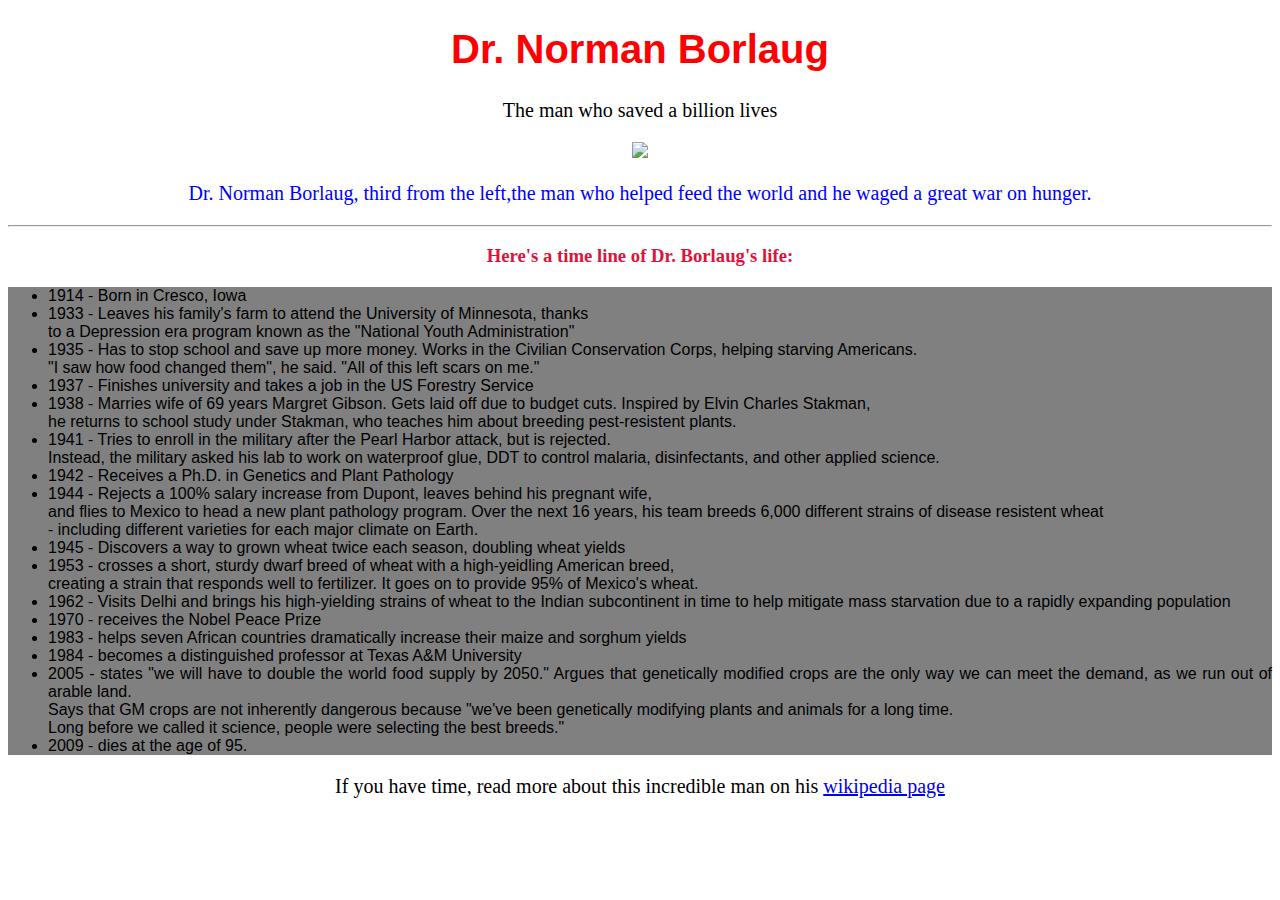
==== index.html @ b1bd17da "message" ====
<!DOCTYPE html>
<html lang="en">
<head>
    <meta charset="UTF-8">
    <meta name="viewport" content="width=device-width, initial-scale=1.0">
    <link rel="stylesheet" href="index.css">
    <title>Tribute Page</title>
</head>
<body>
    <h1 id="main">
        <h1>Dr. Norman Borlaug</h1>
        <p id=title>The man who saved a billion lives</p>
        <div id="img-div">
    <img-div> 
    <img src="https://www.agronomy.org/files/images/homepage/borlaug-in-field-small.jpg" id="image">
    <p id="img-caption">Dr. Norman Borlaug, third from the left,the man who helped feed the world and he waged a great war on hunger.</p>
     </img-div>
        </div>
        <hr>
        <h3> Here's a time line of Dr. Borlaug's life:</h3>
<div id="Tribute-Info"> 
   <p> 
       <ul>
       <li>1914 - Born in Cresco, Iowa </li>
       <li>1933 - Leaves his family's farm to attend the University of Minnesota, thanks <br>to a Depression era program known as the "National Youth Administration"</li>
       <li>1935 - Has to stop school and save up more money. Works in the Civilian Conservation Corps, helping starving Americans. <br>"I saw how food changed them", he said. "All of this left scars on me."</li>
       <li>1937 - Finishes university and takes a job in the US Forestry Service</li>
       <li>1938 - Marries wife of 69 years Margret Gibson. Gets laid off due to budget cuts. Inspired by Elvin Charles Stakman,<br> he returns to school study under Stakman, who teaches him about breeding pest-resistent plants.</li>
       <li>1941 - Tries to enroll in the military after the Pearl Harbor attack, but is rejected. <br>Instead, the military asked his lab to work on waterproof glue, DDT to control malaria, disinfectants, and other applied science.</li>
       <li>1942 - Receives a Ph.D. in Genetics and Plant Pathology</li>
       <li>1944 - Rejects a 100% salary increase from Dupont, leaves behind his pregnant wife,<br> and flies to Mexico to head a new plant pathology program. Over the next 16 years, his team breeds 6,000 different strains of disease resistent wheat <br>- including different varieties for each major climate on Earth.</li>
       <li>1945 - Discovers a way to grown wheat twice each season, doubling wheat yields</li>
       <li>1953 - crosses a short, sturdy dwarf breed of wheat with a high-yeidling American breed, <br>creating a strain that responds well to fertilizer. It goes on to provide 95% of Mexico's wheat.</li>
       <li>1962 - Visits Delhi and brings his high-yielding strains of wheat to the Indian subcontinent in time to help mitigate mass starvation due to a rapidly expanding population</li>
       <li>1970 - receives the Nobel Peace Prize</li>
       <li>1983 - helps seven African countries dramatically increase their maize and sorghum yields</li>
       <li>1984 - becomes a distinguished professor at Texas A&M University</li>
       <li>2005 - states "we will have to double the world food supply by 2050." Argues that genetically modified crops are the only way we can meet the demand, as we run out of arable land. <br>Says that GM crops are not inherently dangerous because "we've been genetically modifying plants and animals for a long time. <br>Long before we called it science, people were selecting the best breeds."</li>
       <li>2009 - dies at the age of 95.</li> 
       </ul>
</p>
</div>
        <footer id=footer> If you have time, read more about this incredible man on his <a href="https://en.wikipedia.org/wiki/Norman_Borlaug" target="_blank"> wikipedia page </a></footer>
    </h1>
</body>
</html>
---- index.css ----
body {
    background-color:white;
}

h1 {
    text-align: center;
    color:red;
    font-family: 'Lucida Sans', 'Lucida Sans Regular', 'Lucida Grande', 'Lucida Sans Unicode', Geneva, Verdana, sans-serif;
    font-size: 40px;
}
p{
    text-align: center;
    font-size: 20px;
    font-family: Cambria, Cochin, Georgia, Times, 'Times New Roman', serif;
}
img.div {
    width:800px;
    display: inline-block;
    text-align: center;
     
}
img {
    width:600px;
}
div {
    text-align:center;
    color:blue;
}
 #Tribute-Info {
    text-align:justify;
    color:black;
    font-family: Helvetica, sans-serif;
    background-color: gray;
    padding:10px,20px,0px,20px;
    border:red;
}
h3 {
    text-align: center;
    color: crimson;
}
footer {
    text-align:center;
    font-family: serif;
    font-size:20px;
}
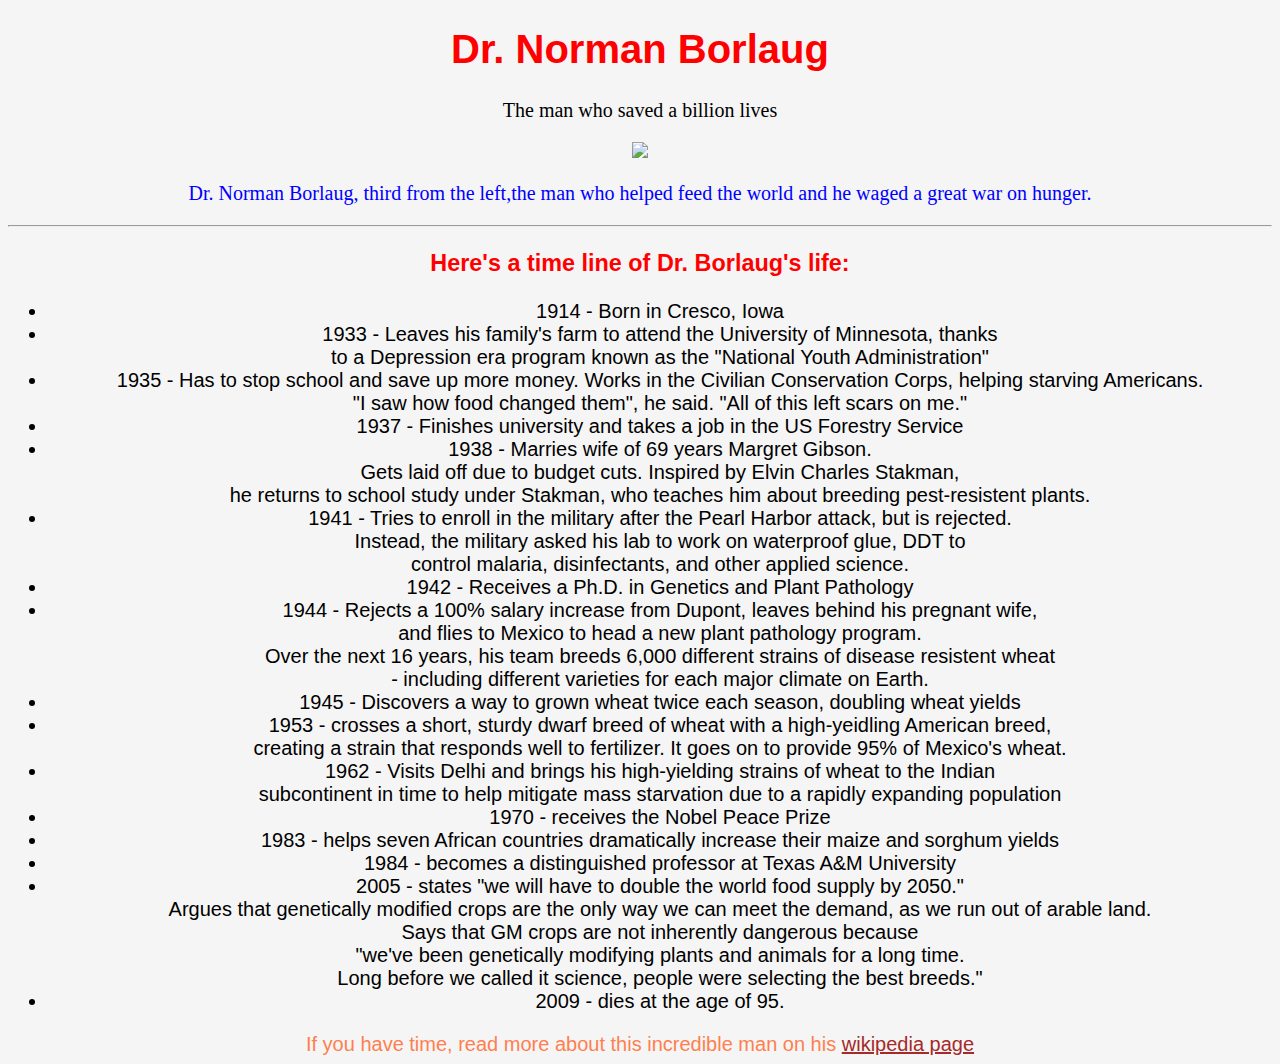
==== commit 336f7441: "fifth commit" ====
--- a/index.html
+++ b/index.html
@@ -6,10 +6,9 @@
     <link rel="stylesheet" href="index.css">
     <title>Tribute Page</title>
 </head>
-<body>
-    <h1 id="main">
+<body id="main">
         <h1>Dr. Norman Borlaug</h1>
-        <p id=title>The man who saved a billion lives</p>
+        <p id="title">The man who saved a billion lives</p>
         <div id="img-div">
     <img-div> 
     <img src="https://www.agronomy.org/files/images/homepage/borlaug-in-field-small.jpg" id="image">
@@ -17,30 +16,30 @@
      </img-div>
         </div>
         <hr>
-        <h3> Here's a time line of Dr. Borlaug's life:</h3>
+        
 <div id="Tribute-Info"> 
+    <h3> Here's a time line of Dr. Borlaug's life:</h3>
    <p> 
        <ul>
-       <li>1914 - Born in Cresco, Iowa </li>
-       <li>1933 - Leaves his family's farm to attend the University of Minnesota, thanks <br>to a Depression era program known as the "National Youth Administration"</li>
-       <li>1935 - Has to stop school and save up more money. Works in the Civilian Conservation Corps, helping starving Americans. <br>"I saw how food changed them", he said. "All of this left scars on me."</li>
-       <li>1937 - Finishes university and takes a job in the US Forestry Service</li>
-       <li>1938 - Marries wife of 69 years Margret Gibson. Gets laid off due to budget cuts. Inspired by Elvin Charles Stakman,<br> he returns to school study under Stakman, who teaches him about breeding pest-resistent plants.</li>
-       <li>1941 - Tries to enroll in the military after the Pearl Harbor attack, but is rejected. <br>Instead, the military asked his lab to work on waterproof glue, DDT to control malaria, disinfectants, and other applied science.</li>
-       <li>1942 - Receives a Ph.D. in Genetics and Plant Pathology</li>
-       <li>1944 - Rejects a 100% salary increase from Dupont, leaves behind his pregnant wife,<br> and flies to Mexico to head a new plant pathology program. Over the next 16 years, his team breeds 6,000 different strains of disease resistent wheat <br>- including different varieties for each major climate on Earth.</li>
-       <li>1945 - Discovers a way to grown wheat twice each season, doubling wheat yields</li>
-       <li>1953 - crosses a short, sturdy dwarf breed of wheat with a high-yeidling American breed, <br>creating a strain that responds well to fertilizer. It goes on to provide 95% of Mexico's wheat.</li>
-       <li>1962 - Visits Delhi and brings his high-yielding strains of wheat to the Indian subcontinent in time to help mitigate mass starvation due to a rapidly expanding population</li>
-       <li>1970 - receives the Nobel Peace Prize</li>
-       <li>1983 - helps seven African countries dramatically increase their maize and sorghum yields</li>
-       <li>1984 - becomes a distinguished professor at Texas A&M University</li>
-       <li>2005 - states "we will have to double the world food supply by 2050." Argues that genetically modified crops are the only way we can meet the demand, as we run out of arable land. <br>Says that GM crops are not inherently dangerous because "we've been genetically modifying plants and animals for a long time. <br>Long before we called it science, people were selecting the best breeds."</li>
-       <li>2009 - dies at the age of 95.</li> 
+                        <li>1914 - Born in Cresco, Iowa </li>
+                        <li>1933 - Leaves his family's farm to attend the University of Minnesota, thanks <br>to a Depression era program known as the "National Youth Administration"</li>
+                        <li>1935 - Has to stop school and save up more money. Works in the Civilian Conservation Corps, helping starving Americans. <br>"I saw how food changed them", he said. "All of this left scars on me."</li>
+                        <li>1937 - Finishes university and takes a job in the US Forestry Service</li>
+                        <li>1938 - Marries wife of 69 years Margret Gibson. <br>Gets laid off due to budget cuts. Inspired by Elvin Charles Stakman,<br> he returns to school study under Stakman, who teaches him about breeding pest-resistent plants.</li>
+                        <li>1941 - Tries to enroll in the military after the Pearl Harbor attack, but is rejected. <br>Instead, the military asked his lab to work on waterproof glue, DDT to <br>control malaria, disinfectants, and other applied science.</li>
+                        <li>1942 - Receives a Ph.D. in Genetics and Plant Pathology</li>
+                        <li>1944 - Rejects a 100% salary increase from Dupont, leaves behind his pregnant wife,<br> and flies to Mexico to head a new plant pathology program.<br> Over the next 16 years, his team breeds 6,000 different strains of disease resistent wheat <br>- including different varieties for each major climate on Earth.</li>
+                        <li>1945 - Discovers a way to grown wheat twice each season, doubling wheat yields</li>
+                        <li>1953 - crosses a short, sturdy dwarf breed of wheat with a high-yeidling American breed, <br>creating a strain that responds well to fertilizer. It goes on to provide 95% of Mexico's wheat.</li>
+                        <li>1962 - Visits Delhi and brings his high-yielding strains of wheat to the Indian <br>subcontinent in time to help mitigate mass starvation due to a rapidly expanding population</li>
+                        <li>1970 - receives the Nobel Peace Prize</li>
+                        <li>1983 - helps seven African countries dramatically increase their maize and sorghum yields</li>
+                        <li>1984 - becomes a distinguished professor at Texas A&M University</li>
+                        <li>2005 - states "we will have to double the world food supply by 2050." <br>Argues that genetically modified crops are the only way we can meet the demand, as we run out of arable land.<br> Says that GM crops are not inherently dangerous because<br> "we've been genetically modifying plants and animals for a long time. <br>Long before we called it science, people were selecting the best breeds."</li>
+                        <li>2009 - dies at the age of 95.</li> 
        </ul>
 </p>
 </div>
-        <footer id=footer> If you have time, read more about this incredible man on his <a href="https://en.wikipedia.org/wiki/Norman_Borlaug" target="_blank"> wikipedia page </a></footer>
-    </h1>
+        <footer id=footer> If you have time, read more about this incredible man on his <a id="tribute-link" href="https://en.wikipedia.org/wiki/Norman_Borlaug" target="_blank" style=color:brown> wikipedia page </a></footer>
 </body>
 </html>--- a/index.css
+++ b/index.css
@@ -1,5 +1,5 @@
 body {
-    background-color:white;
+    background-color:whitesmoke;
 }
 
 h1 {
@@ -17,6 +17,7 @@
     width:800px;
     display: inline-block;
     text-align: center;
+    background-color: white;
      
 }
 img {
@@ -27,19 +28,26 @@
     color:blue;
 }
  #Tribute-Info {
-    text-align:justify;
     color:black;
-    font-family: Helvetica, sans-serif;
-    background-color: gray;
+    font-family:sans-serif;
     padding:10px,20px,0px,20px;
-    border:red;
+    font-size: 20px;
+}
+ul{
+    text-align: center;
+}
+#Tribute-Info ul.li{
+    font-size: 15px;
+    display:inline-block;
+    color: gray;
+    text-align: justify;
 }
 h3 {
-    text-align: center;
-    color: crimson;
+    color: red;
 }
 footer {
     text-align:center;
-    font-family: serif;
+    font-family: Impact, Haettenschweiler, 'Arial Narrow Bold', sans-serif;
     font-size:20px;
+    color:coral;
 }